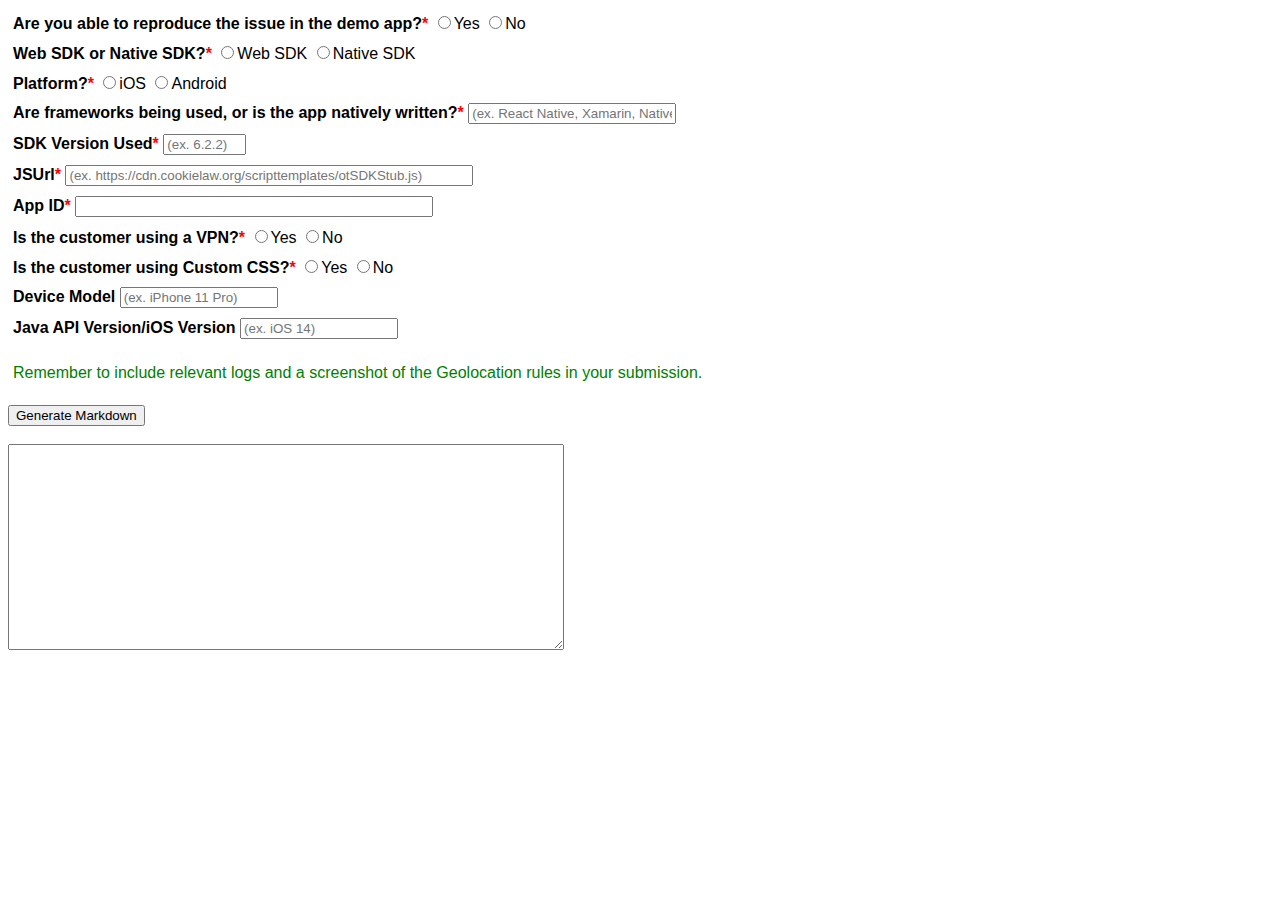
==== ot/MOBTicket.html @ c4692463 "Add MOB Ticket Markdown Generator" ====
<!DOCTYPE html>
<html>
  <head>
    <meta charset="UTF-8">
    <title>title</title>
  <link rel="stylesheet" href="MOBTicket.css" type="text/css">
  <script src="MOBTicket.js"></script>
  </head>
  <body>

    <div class="question radio required">
        <label>Are you able to reproduce the issue in the demo app?</label>
        <input name="reproduce" id="rad1" type="radio" value="Yes"><label for="rad1">Yes</label>
        <input name="reproduce" id="rad2" type="radio" value="No"><label for="rad2">No</label>
      </div>
      
      <div class="question radio required">
        <label>Web SDK or Native SDK?</label>
        <input name="sdkVariant" type="radio" id="sdk_web"><label for="sdk_web">Web SDK</label>
        <input name="sdkVariant" type="radio" id="sdk_native"><label for="sdk_native">Native SDK</label>
      </div>
      
      <div class="question radio required">
        <label>Platform?</label>
        <input name="platform" type="radio" id="sdk_ios"><label for="sdk_ios">iOS</label>
        <input name="platform" type="radio" id="sdk_android"><label for="sdk_android">Android</label>
      </div>
      
      <div class="question text required">
        <label>Are frameworks being used, or is the app natively written?</label>
        <input style="width: 200px;" placeholder="(ex. React Native, Xamarin, Native Swift)">
      </div>
      
      <div class="question text required">
        <label>SDK Version Used</label>
        <input style="width: 75px;" placeholder="(ex. 6.2.2)">
      </div>
      
      <div class="question text required ios hidden">
        <label>XCode Version</label>
        <input style="width: 75px;" placeholder="(ex. 11.4.3)">
      </div>
      
      <div class="question radio required ios hidden">
        <label>Bitcode Enabled/Disabled</label>
        <input name="bitcode" type="radio" id="bitcode_enabled"><label for="bitcode_enabled">Enabled</label>
        <input name="bitcode" type="radio" id="bitcode_disabled"><label for="bitcode_disabled">Disabled</label>
      </div>
      
      <div class="question radio required android hidden">
        <label>Support Library</label>
        <input name="android_sup" type="radio" id="dotsupport"><label for="dotsupport">Android.Support</label>
        <input name="android_sup" type="radio" id="androidx"><label for="androidx">AndroidX</label>
      </div>
      
      <div class="question text required">
        <label>JSUrl</label>
        <input style="width: 400px;" placeholder="(ex. https://cdn.cookielaw.org/scripttemplates/otSDKStub.js)">
      </div>
      
      <div class="question text required">
        <label>App ID</label>
        <input style="width: 350px;">
      </div>
      
      <div class="question radio required">
        <label>Is the customer using a VPN?</label>
        <input name="vpn" id="vpny" type="radio" value="Yes"><label for="vpny">Yes</label>
        <input name="vpn" id="vpnn" type="radio" value="No"><label for="vpnn">No</label>
      </div>
      
      <div class="question radio required">
        <label>Is the customer using Custom CSS?</label>
        <input name="css" id="cssy" type="radio" value="Yes"><label for="cssy">Yes</label>
        <input name="css" id="cssn" type="radio" value="No"><label for="cssn">No</label>
      </div>
      
      <div class="question text">
        <label>Device Model</label>
        <input style="width: 150px;" placeholder="(ex. iPhone 11 Pro)">
      </div>
      
      <div class="question text">
        <label>Java API Version/iOS Version</label>
        <input style="width: 150px;" placeholder="(ex. iOS 14)">
      </div>
      
      <div style="margin-top: 15px; color: green;">
      Remember to include relevant logs and a screenshot of the Geolocation rules in your submission.
      </div>
      
      <br>
      <button onclick="generateMarkdown()">
      Generate Markdown
      </button>
      <br>
      <br>
      <textarea id="output" style="width: 550px; height: 200px;"></textarea>
  
  </body>
</html>
---- ot/MOBTicket.css ----
.required > label:first-child::after{
  color: red;
  content:"*"
}

div.ios::before{
  content: "iOS Only ";
  color: gray;
}

div.android::before{
  content: "Android Only ";
  color: gray;
}


.question > label:first-child{
  font-weight: bold;
}


html{
  font-family: sans-serif;
}

div{
  padding: 5px;
}

.hidden{
  display: none;
}
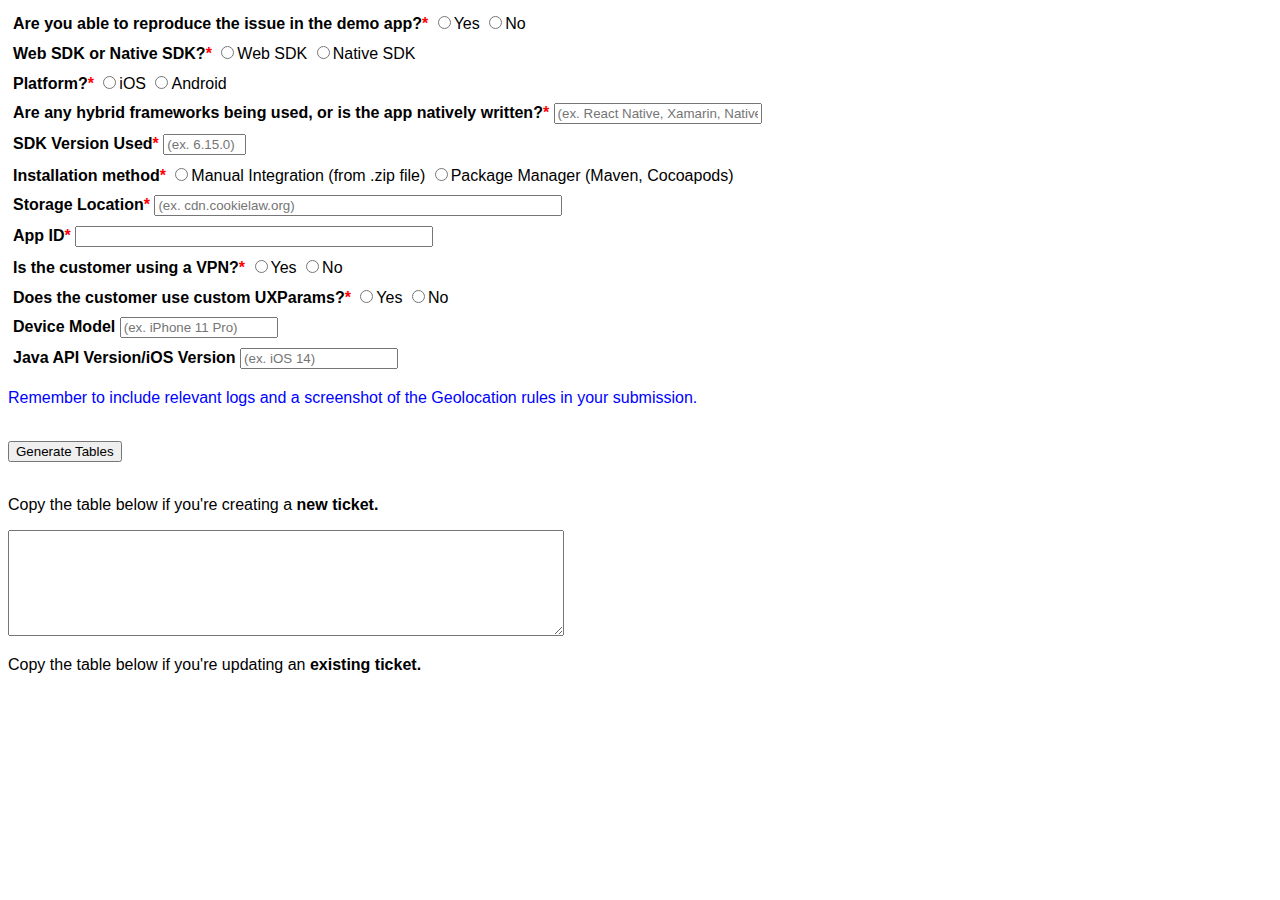
==== commit e856a263: "question edits, add HTML table" ====
--- a/ot/MOBTicket.html
+++ b/ot/MOBTicket.html
@@ -2,9 +2,9 @@
 <html>
   <head>
     <meta charset="UTF-8">
-    <title>title</title>
+    <title>MOB Ticket Markdown Generator</title>
   <link rel="stylesheet" href="MOBTicket.css" type="text/css">
-  <script src="MOBTicket.js"></script>
+  
   </head>
   <body>
 
@@ -27,18 +27,30 @@
       </div>
       
       <div class="question text required">
-        <label>Are frameworks being used, or is the app natively written?</label>
+        <label>Are any hybrid frameworks being used, or is the app natively written?</label>
         <input style="width: 200px;" placeholder="(ex. React Native, Xamarin, Native Swift)">
       </div>
       
       <div class="question text required">
         <label>SDK Version Used</label>
-        <input style="width: 75px;" placeholder="(ex. 6.2.2)">
+        <input style="width: 75px;" placeholder="(ex. 6.15.0)">
+      </div>
+
+      <div class="question radio required">
+        <label>Installation method</label>
+        <input name="installation" type="radio" id="manualIntegration"><label for="manualIntegration">Manual Integration (from .zip file)</label>
+        <input name="installation" type="radio" id="packageManager"><label for="packageManager">Package Manager (Maven, Cocoapods)</label>
       </div>
       
+      <div class="question radio required ios hidden">
+        <label>Framework Type</label>
+        <input name="framework-ios" type="radio" id="xcf"><label for="xcf">XCFramework</label>
+        <input name="framework-ios" type="radio" id="framework"><label for="framework">Framework</label>
+      </div>
+
       <div class="question text required ios hidden">
         <label>XCode Version</label>
-        <input style="width: 75px;" placeholder="(ex. 11.4.3)">
+        <input style="width: 75px;" placeholder="(ex. 12.2.0)">
       </div>
       
       <div class="question radio required ios hidden">
@@ -54,8 +66,8 @@
       </div>
       
       <div class="question text required">
-        <label>JSUrl</label>
-        <input style="width: 400px;" placeholder="(ex. https://cdn.cookielaw.org/scripttemplates/otSDKStub.js)">
+        <label>Storage Location</label>
+        <input style="width: 400px;" placeholder="(ex. cdn.cookielaw.org)">
       </div>
       
       <div class="question text required">
@@ -70,9 +82,9 @@
       </div>
       
       <div class="question radio required">
-        <label>Is the customer using Custom CSS?</label>
-        <input name="css" id="cssy" type="radio" value="Yes"><label for="cssy">Yes</label>
-        <input name="css" id="cssn" type="radio" value="No"><label for="cssn">No</label>
+        <label>Does the customer use custom UXParams?</label>
+        <input name="uxParams" id="uxParamsY" type="radio" value="Yes"><label for="uxParamsY">Yes</label>
+        <input name="uxParams" id="uxParamsN" type="radio" value="No"><label for="uxParamsN">No</label>
       </div>
       
       <div class="question text">
@@ -85,17 +97,19 @@
         <input style="width: 150px;" placeholder="(ex. iOS 14)">
       </div>
       
-      <div style="margin-top: 15px; color: green;">
+      <p style="margin-top: 15px; color: blue;">
       Remember to include relevant logs and a screenshot of the Geolocation rules in your submission.
-      </div>
-      
+      </p>
       <br>
-      <button onclick="generateMarkdown()">
-      Generate Markdown
+      <button onclick="generateTables()">
+      Generate Tables
       </button>
       <br>
       <br>
-      <textarea id="output" style="width: 550px; height: 200px;"></textarea>
-  
+      <p>Copy the table below if you're creating a <b>new ticket.</b></p>
+      <textarea id="output" style="width: 550px; height: 100px;"></textarea>
+      <p>Copy the table below if you're updating an <b>existing ticket.</b></p>
+      <div id="tableOutput"></div>
+  <script src="MOBTicket.js"></script>
   </body>
-</html>+</html>
--- a/ot/MOBTicket.css
+++ b/ot/MOBTicket.css
@@ -31,4 +31,17 @@
   display: none;
 }
 
+table, tr, td, th{
+  border: 1px solid black;
+  border-collapse: collapse;
+}
 
+th{
+  background-color: lightgray
+}
+
+td, th{
+  padding: 5px;
+}
+
+
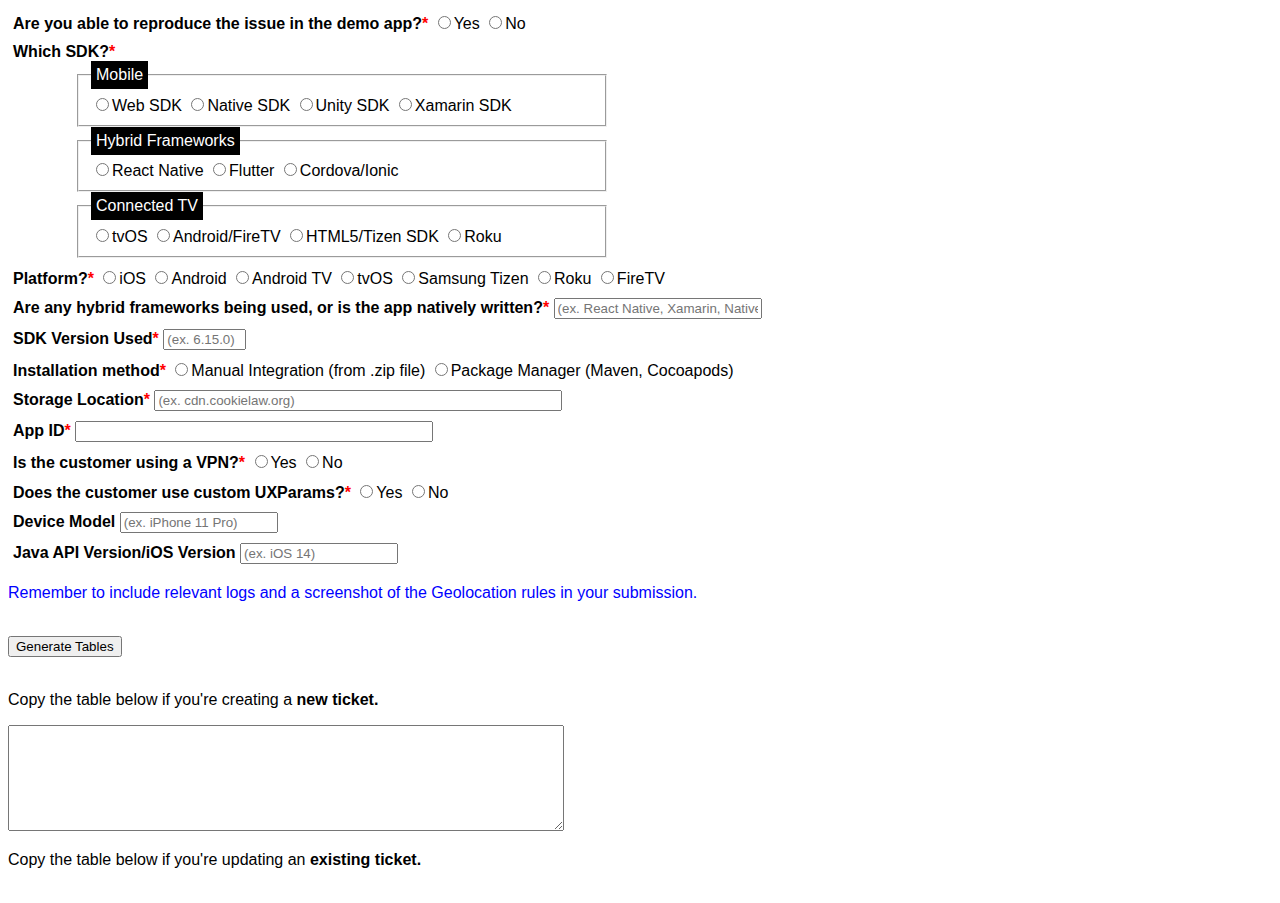
==== commit a046c46b: "Adds new types of SDKs for clarity" ====
--- a/ot/MOBTicket.html
+++ b/ot/MOBTicket.html
@@ -15,15 +15,41 @@
       </div>
       
       <div class="question radio required">
-        <label>Web SDK or Native SDK?</label>
-        <input name="sdkVariant" type="radio" id="sdk_web"><label for="sdk_web">Web SDK</label>
-        <input name="sdkVariant" type="radio" id="sdk_native"><label for="sdk_native">Native SDK</label>
+        <label>Which SDK?</label>
+        <fieldset name="mobile">
+          <legend>Mobile</legend>
+          <input name="sdkVariant" type="radio" id="sdk_web"><label for="sdk_web">Web SDK</label>
+          <input name="sdkVariant" type="radio" id="sdk_native"><label for="sdk_native">Native SDK</label>
+          <input name="sdkVariant" type="radio" id="sdk_unity"><label for="sdk_unity">Unity SDK</label>
+          <input name="sdkVariant" type="radio" id="sdk_xamarin"><label for="sdk_xamarin">Xamarin SDK</label>
+        </fieldset>
+
+        <fieldset name="hybrid">
+          <legend>Hybrid Frameworks</legend>
+          <input name="sdkVariant" type="radio" id="sdk_react"><label for="sdk_react">React Native</label>
+          <input name="sdkVariant" type="radio" id="sdk_flutter"><label for="sdk_flutter">Flutter</label>
+          <input name="sdkVariant" type="radio" id="sdk_cordova"><label for="sdk_cordova">Cordova/Ionic</label>
+        </fieldset>
+        
+        <fieldset name="ctv">
+          <legend>Connected TV</legend>
+          <input name="sdkVariant" type="radio" id="sdk_tvos"><label for="sdk_tvos">tvOS</label>
+          <input name="sdkVariant" type="radio" id="sdk_androidtv"><label for="sdk_androidtv">Android/FireTV</label>
+          <input name="sdkVariant" type="radio" id="sdk_tizen"><label for="sdk_tizen">HTML5/Tizen SDK</label>
+          <input name="sdkVariant" type="radio" id="sdk_roku"><label for="sdk_roku">Roku</label>
+        </fieldset>
+        
       </div>
       
       <div class="question radio required">
         <label>Platform?</label>
-        <input name="platform" type="radio" id="sdk_ios"><label for="sdk_ios">iOS</label>
-        <input name="platform" type="radio" id="sdk_android"><label for="sdk_android">Android</label>
+        <input name="platform" type="radio" id="platform_ios"><label for="platform_ios">iOS</label>
+        <input name="platform" type="radio" id="platform_android"><label for="platform_android">Android</label>
+        <input name="platform" type="radio" id="platform_androidtv"><label for="platform_androidtv">Android TV</label>
+        <input name="platform" type="radio" id="platform_tvos"><label for="platform_tvos">tvOS</label>
+        <input name="platform" type="radio" id="platform_tizen"><label for="platform_tizen">Samsung Tizen</label>
+        <input name="platform" type="radio" id="platform_roku"><label for="platform_roku">Roku</label>
+        <input name="platform" type="radio" id="platform_firetv"><label for="platform_firetv">FireTV</label>
       </div>
       
       <div class="question text required">
--- a/ot/MOBTicket.css
+++ b/ot/MOBTicket.css
@@ -44,4 +44,14 @@
   padding: 5px;
 }
 
+fieldset {
+  max-width: 40%;
+  display: table;
+  margin-left: 4em;
+}
 
+fieldset > legend{
+  background-color: black;
+  color: white;
+  padding: 5px;
+}
